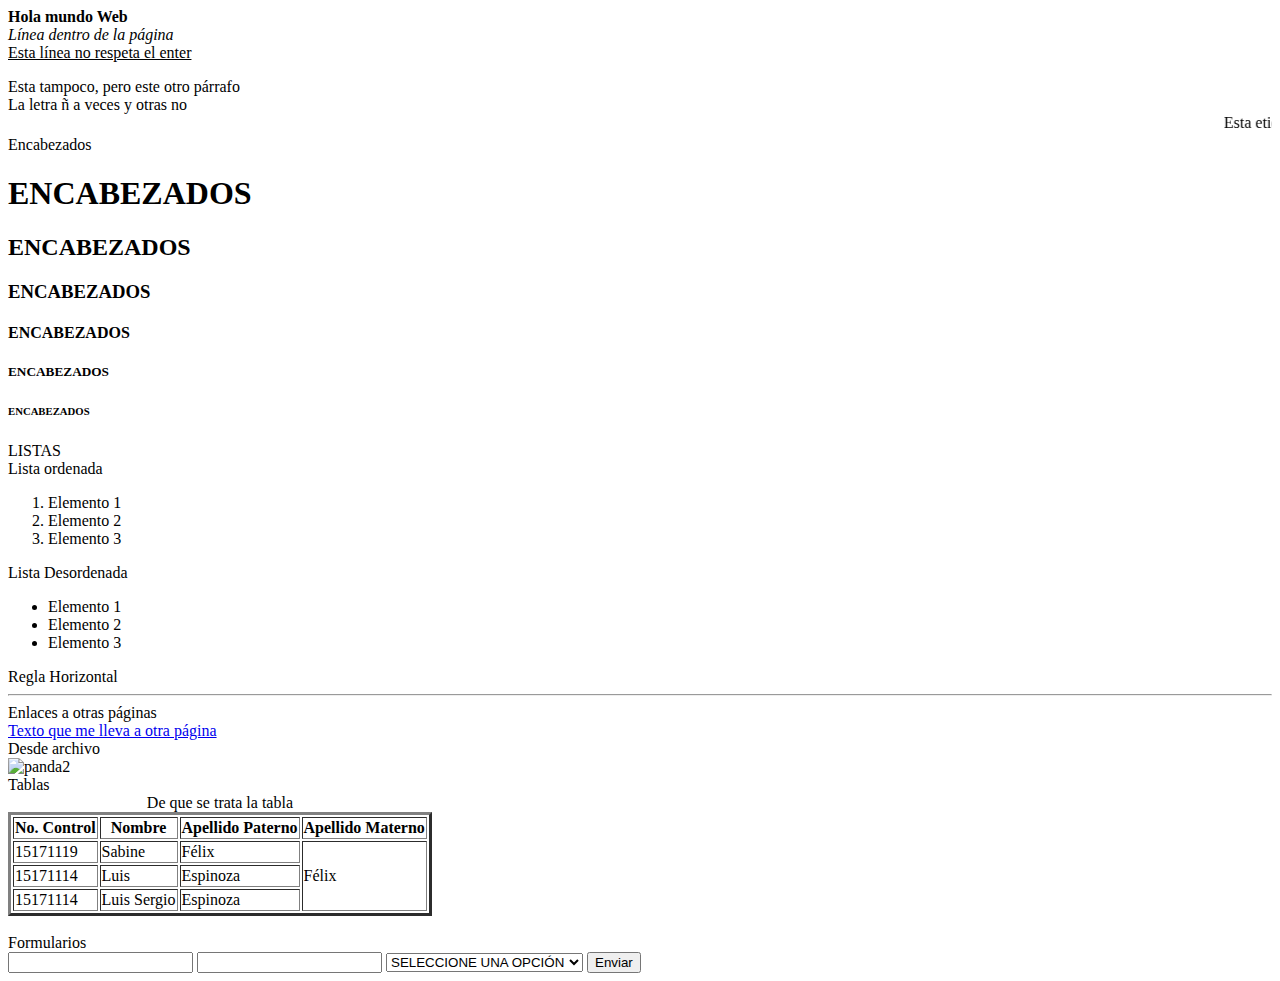
==== index.html @ e9c07b05 "Archivos iniciales" ====
<!DOCTYPE html>
<html>
<head>
	<title>
		T&iacute;tulo de la p&aacute;gina
	</title>
</head>
<body>
	<b>Hola mundo Web</b>  <br>
	<i>L&iacute;nea dentro de la p&aacute;gina</i>  <br>
	<u>Esta l&iacute;nea no respeta el enter </u><br>
	<p>
	Esta tampoco, pero este otro p&aacute;rrafo <br>
	La letra &ntilde; a veces y otras no
	<marquee>
		Esta etiqueta no la usen por favor
	</marquee>

	Encabezados <br>
	<h1>ENCABEZADOS</h1>
	<h2>ENCABEZADOS</h2>
	<h3>ENCABEZADOS</h3>
	<h4>ENCABEZADOS</h4>
	<h5>ENCABEZADOS</h5>
	<h6>ENCABEZADOS</h6>

	LISTAS <br>
	Lista ordenada <br>
	<ol>
		<li>Elemento 1</li>
		<li>Elemento 2</li>
		<li>Elemento 3</li>
	</ol>

	Lista Desordenada <br>
	<ul>
		<li>Elemento 1</li>
		<li>Elemento 2</li>
		<li>Elemento 3</li>
	</ul>

	Regla Horizontal
	<hr>

	Enlaces a otras p&aacute;ginas <br>

	<a href="https://itculiacan.edu.mx" target="_blank">
		Texto que me lleva a otra p&aacute;gina
	</a>

	<br>
	<!-- Imgenes desde una URL <br>
	<img src="https://image.shutterstock.com/image-vector/stylized-giant-panda-full-body-260nw-1203248176.jpg" alt="Pandita bonito" > -->
	Desde archivo <br>

	<img src="img pw/pandabb1.webp" alt="panda2">
<br>
	Tablas <br>
	<table border="3">
		<caption>De que se trata la tabla</caption>
		<thead>
			<tr>
				<th>No. Control</th>
				<th>Nombre</th>
				<th>Apellido Paterno</th>
				<th>Apellido Materno</th>
			</tr>
		</thead>
		<tbody>
			<tr>
				<td>15171119</td>
				<td>Sabine</td>
				<td>F&eacute;lix</td>
				<td rowspan="3">F&eacute;lix</td>
				<!-- <td colspan="2">F&eacute;lix</td> -->
			</tr>
			<tr>
				<td>15171114</td>
				<td>Luis</td>
				<td>Espinoza</td>
			</tr>
			<tr>
				<td>15171114</td>
				<td>Luis Sergio</td>
				<td>Espinoza</td>
			</tr>
		</tbody>
	</table>

<br>Formularios <br>

<!-- methot>: Get se mandan mediante la URL, method: post se mandan sin mostrarse en la URL(la mejor opcion) -->
	<form action="procesa.html" method="post">
<!-- PONER CONTRASE;A TIPO PASSWORD Y METHOD POST POR DISCRECION -->
		<input type="text" name="usuario">
		<input type="password" name="clave">

		<select name="Genero" id="Genero">
			<option value="-1">SELECCIONE UNA OPCI&Oacute;N</option>
			<option value="f">FEMENINO</option>
			<option value="m">MASCULINO</option>
		</select>
		<!-- <input type="button" value="aceptar"> -->
		<!-- PRIMER HUECO DE SEGURIDAD: NO HACER RESPALDOS DDENTRO DE TU WEB. -->
		<input type="submit" value="Enviar">

	</form>

</body>
</html>
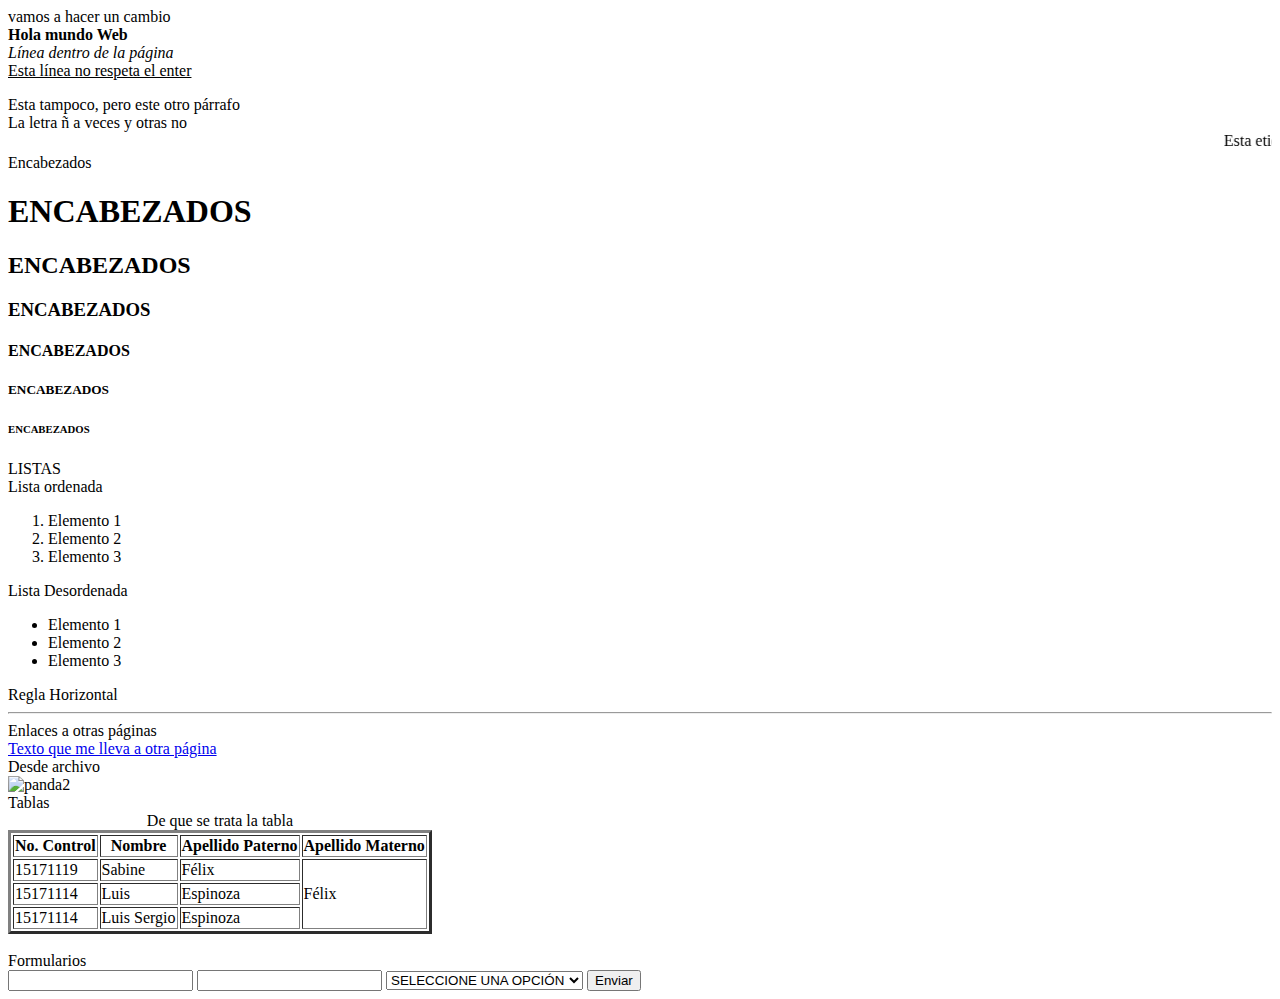
==== commit 137342e5: "Cambio de una linea en index" ====
--- a/index.html
+++ b/index.html
@@ -6,6 +6,7 @@
 	</title>
 </head>
 <body>
+	vamos a hacer un cambio <br>
 	<b>Hola mundo Web</b>  <br>
 	<i>L&iacute;nea dentro de la p&aacute;gina</i>  <br>
 	<u>Esta l&iacute;nea no respeta el enter </u><br>
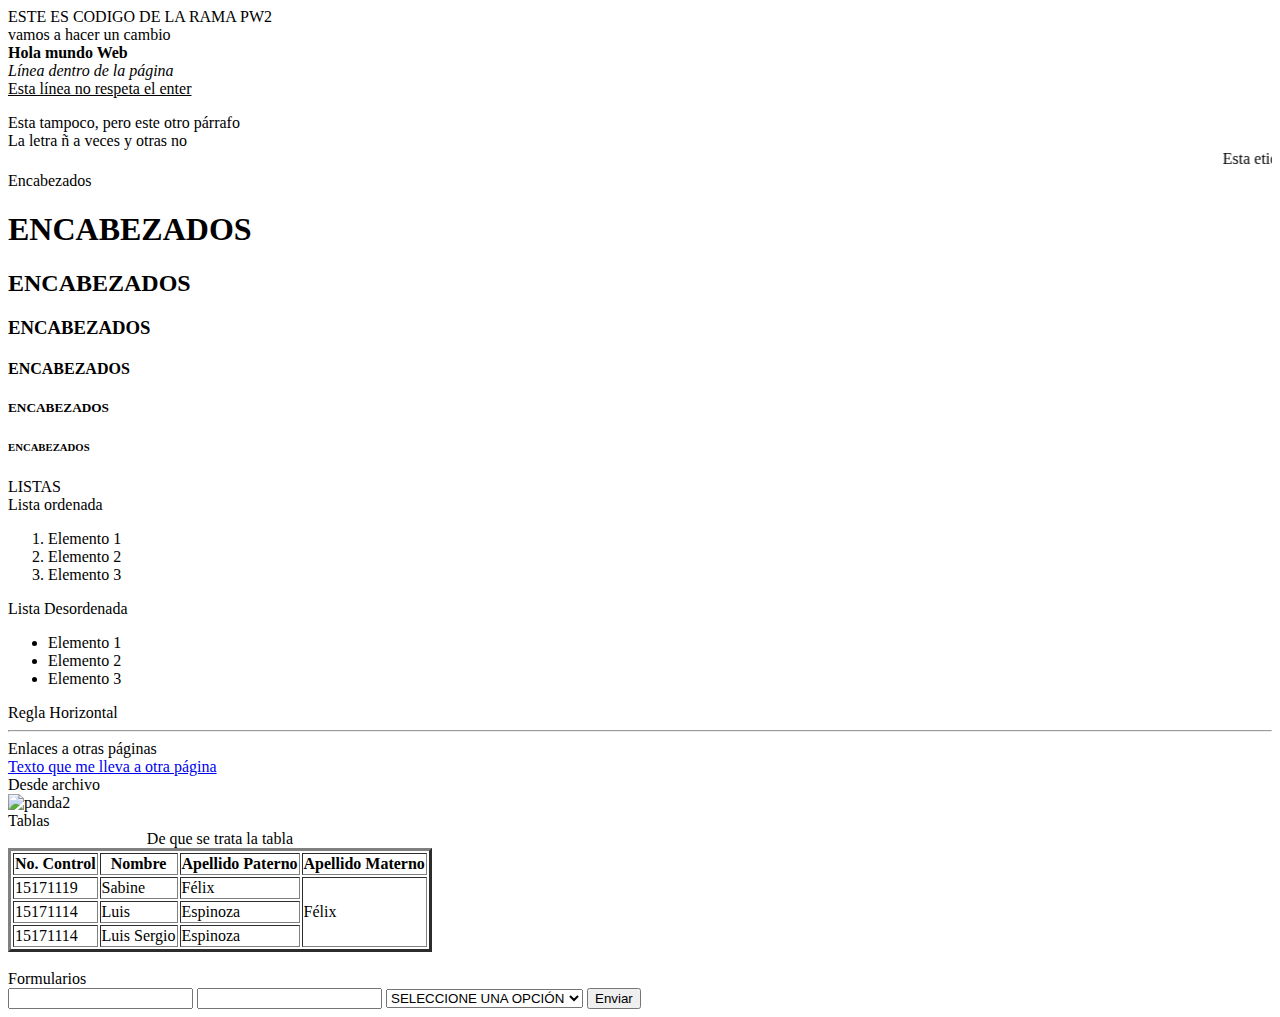
==== commit d4763e36: "Cambio en la rama pw2" ====
--- a/index.html
+++ b/index.html
@@ -6,6 +6,7 @@
 	</title>
 </head>
 <body>
+	ESTE ES CODIGO DE LA RAMA PW2 <br>
 	vamos a hacer un cambio <br>
 	<b>Hola mundo Web</b>  <br>
 	<i>L&iacute;nea dentro de la p&aacute;gina</i>  <br>
